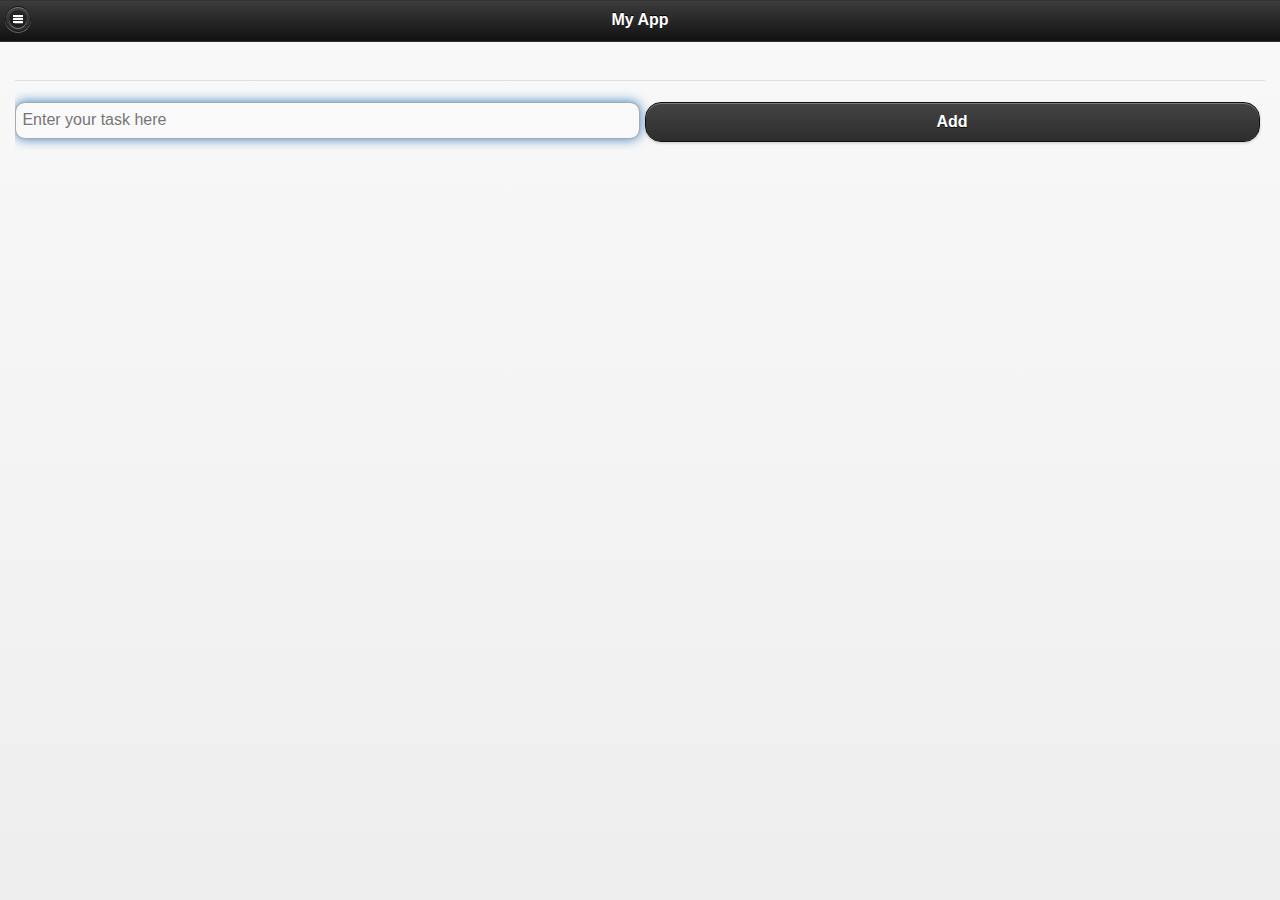
==== mobile/AppApple/www/index.html @ e1a0a7d5 "tap, sync 100%" ====
<!DOCTYPE html>
<html>

<head>
    <meta charset="utf-8">
    <meta name="viewport" content="initial-scale=1, maximum-scale=1, user-scaleable=no">


    <title>jQuery Mobile Demos - Slide Panel</title>
    <link rel="stylesheet" href="jquery/jquery.mobile-1.3.1.css"/>
    <link rel="stylesheet" href="jquery/jquery.mobile.simpledialog.min.css"/>
    <link rel="stylesheet" href="jquery/jqm-datebox.min.css"/>
    <script src="jquery/jquery-1.7.1.min.js"></script>
    <script src="jquery/jquery.mobile-1.3.1.min.js"></script>
    <script src="jquery/jqm-datebox.core.min.js"></script>
    <script src="jquery/jqm-datebox.mode.calbox.min.js"></script>
    <script src="app.js"></script>
    <script type="text/javascript" src="cordova-emulator.js"></script>
    <script type="text/javascript" src="js/models.js"></script>
    <script type="text/javascript" src="js/bridge.js"></script>
    <script type="text/javascript" src="js/api.js"></script>
    <script type="text/javascript" src="js/index.js"></script>
    <script type="text/javascript">
        $(function () {

            app.initialize();
        });
    </script>

    <script type="text/javascript">
        var projectsListView;
        $(document).bind("mobileinit", function (event) {
            $.extend($.mobile.zoom, {locked: true, enabled: false});
        });
        $(document).on('pageinit', function () {
            $.extend(jQuery.mobile.datebox.prototype.options, {
                'overrideDateFormat': 'dd/mm/YYYY',
                'overrideHeaderFormat': 'dd/mm/YYYY'
            });
            var projectArray = new Array();
            projectArray.push(new Project(0, "testowy", 1));
            projectArray.push(new Project(1, "testow2", 1));
            //  projectsListView = new ProjectsListView(projectArray);
            var taskArray = new Array();
            taskArray.push(new Task(0, "Zajebisty task", 0, "12/05/2010", 0));
            taskArray.push(new Task(1, "Zajebisty task", 1, "12/05/2010", 1));
            //taskArray.push(new Task(2, "Zajebisty task", 2, "12/05/2010", 0));


            // tasksListView = new TasksListView(taskArray);
            $("#swipe-page").on("swiperight", function () {
                $("#nav-panel").panel("open");
            });
            $("#swipe-page").on("swipeleft", function () {

            });
        });
    </script>
    <style>
            /* Swipe works with mouse as well but often causes text selection. */
        #swipe-page * {
            -moz-user-select: none;
            -ms-user-select: none;
            -o-user-select: none;
            user-select: none;
        }

            /* Arrow only buttons in the header. */
        #swipe-page .ui-header .ui-btn {
            background: none;
            border: none;
            top: 9px;
        }

        #swipe-page .ui-header .ui-btn-inner {
            border: none;
        }

        @media all and (max-width: 50em) {
            .add-task-breakpoint .ui-block-a, .add-task-breakpoint .ui-block-b {
                width: 100%;
                float: none;
            }
        }

            /* Content styling. */
        dl {
            font-family: "Times New Roman", Times, serif;
            padding: 1em;
        }

        dt {
            font-size: 2em;
            font-weight: bold;
        }

        dt span {
            font-size: .5em;
            color: #777;
            margin-left: .5em;
        }

        dd {
            font-size: 1.25em;
            margin: 1em 0 0;
            padding-bottom: 1em;
            border-bottom: 1px solid #eee;
        }

        .back-btn {
            float: right;
            margin: 0 2em 1em 0;
        }
    </style>
</head>

<body>
<div  data-role="page" class="ui-responsive-panel">
    <div data-role="header" data-theme="a">
        <h1>
            My App
        </h1>
        <a href="#nav-panel" data-icon="bars" data-iconpos="notext">
            Menu
        </a>

    </div>

    <!-- popup login -->
    <div data-role="popup" id="popupLogin" data-theme="a" data-overlay-theme="a" data-dismissible="false" class="ui-corner-all">
            <form>
                <div style="padding:10px 20px;">
                  <h3>Please sign in</h3>
                  <label for="un" class="ui-hidden-accessible">Username:</label>
                  <input type="text" id="username" value="" placeholder="username" data-theme="a" />

                  <label for="pw" class="ui-hidden-accessible">Password:</label>
                  <input type="password" id="password" value="" placeholder="password" data-theme="a" />

                  <button type="button" data-theme="b">Sign in</button>
                </div>
            </form>
        </div>
    <!-- END popup login -->

    <!-- popup sync -->
        <div data-role="popup" id="popupSync" data-overlay-theme="a" data-theme="c" style="max-width:400px;" data-dismissible="false" class="ui-corner-all">
            <div data-role="header" data-theme="a" class="ui-corner-top">
                <h1>Sync Alert!</h1>
            </div>
            <div data-role="content" data-theme="d" class="ui-corner-bottom ui-content">
                <h3 class="ui-title">Application found unsynced data. Do you want to sync data to server?</h3>

                <a href="#" data-role="button" data-inline="true" data-button-id="cancel" data-theme="c">Cancel</a>    
                <a href="#" data-role="button" data-inline="true" data-button-id="sync" data-transition="flow" data-theme="b">Sync</a>  
            </div>
        </div>
    <!-- END popup sync -->

    <!-- popup READMORE -->
    <div data-role="popup" id="popupMore" class="ui-content" data-theme="e" style="max-width:350px;">
        <a href="#" data-rel="back" data-role="button" data-theme="a" data-icon="delete" data-iconpos="notext" class="ui-btn-right">Close</a>
          <p></p>
    </div>
    <!-- END popup READMORE -->

    <!-- /header -->
    <div id="swipe-page" id="content" data-role="content">
        <div class="ui-grid-a add-task-breakpoint">
            <div class="ui-block-a">
                <input id="add-task-input" type="text" placeholder="Enter your task here" autofocus="autofocus"/>
            </div>
            <div class="ui-block-b">
                <input id="add-task-button" type="submit" data-theme="a" class="ui-btn-hidden" aria-disabled="false"
                       value="Add"/>
            </div>
        </div>

        <ul id="tasks-listview" data-role="listview" data-inset="true">


            </li>
        </ul>

    </div>
    <!-- /content -->
    <style>
        .nav-search .ui-btn-up-a {
            background-image: none;
            background-color: #333333;
        }

        .nav-search .ui-btn-inner {
            border-top: 1px solid #888;
            border-color: rgba(255, 255, 255, .1);
        }
    </style>
    <div data-role="panel" data-position="left" data-position-fixed="false" data-display="reveal" id="nav-panel"
         data-theme="a">
         <h4>Projects</h4>
        <ul id="project-listview" data-role="listview" data-theme="a" data-divider-theme="a" style="margin-top:-16px;"
            class="nav-search">


            </li>
        </ul>
        <!-- panel content goes here -->
    </div>
    <!-- /panel -->
    <style>
        .userform {
            padding: .8em 1.2em;
        }

        .userform h2 {
            color: #555;
            margin: 0.3em 0 .8em 0;
            padding-bottom: .5em;
            border-bottom: 1px solid rgba(0, 0, 0, .1);
        }

        .userform label {
            display: block;
            margin-top: 1.2em;
        }

        .switch .ui-slider-switch {
            width: 6.5em !important
        }

        .ui-grid-a {
            margin-top: 1em;
            padding-top: .8em;
            margin-top: 1.4em;
            border-top: 1px solid rgba(0, 0, 0, .1);
        }

        .ui-datebox-container {
            z-index: 1002 !important;
        }
    </style>
    <div id="edit-task-panel" data-role="panel" data-position="right" data-position-fixed="false" data-display="overlay"
         id="add-form" data-theme="a">
        <form class="userform">

            <label for="name">Message</label>
            <input type="text" id="message" value="" data-clear-btn="true" data-mini="true">
            <label for="date">Date Input:</label>
            <input name="date" id="date" value="" type="text" data-role="datebox"
                   data-options='{"mode": "calbox", "overrideDateFormat": "%d/%m/%Y"}'/>

            <div id="priority">
                <fieldset id="priority-selector" data-role="controlgroup" data-type="horizontal" data-mini="true">
                    <legend>Priority:</legend>
                    <input data-id="0" type="radio" name="radio-choice-h-2" id="radio-choice-h-0" value="on"
                           checked="checked">
                    <label data-id="0" for="radio-choice-h-0">Chill out</label>
                    <input data-id="1" type="radio" name="radio-choice-h-2" id="radio-choice-h-1" value="off">
                    <label data-id="1" for="radio-choice-h-1">Default</label>
                    <input data-id="2" type="radio" name="radio-choice-h-2" id="radio-choice-h-2" value="off">
                    <label data-id="2" for="radio-choice-h-2">Do it!</label>
                </fieldset>
            </div>
            <div class="switch">
                <label for="status">Status</label>
                <select name="status" id="slider" data-role="slider" data-mini="true">
                    <option value="off">Waiting</option>
                    <option value="on">Done</option>
                </select>
            </div>
            <div class="ui-grid-a">
                <div class="ui-block-a"><a href="#" data-rel="close" data-role="button" data-theme="a" data-mini="true">
                    Cancel
                </a>

                </div>
                <div class="ui-block-b"><a href="#" data-rel="close" data-role="button" data-theme="b"
                                           id="update-button" data-mini="true">
                    Save
                </a>

                </div>
            </div>
        </form>
        <!-- panel content goes here -->
    </div>
    <!-- /panel -->
</div>
<!-- /page -->
</body>

</html>
---- mobile/AppApple/www/jquery/jqm-datebox.min.css ----
/*
 * jQuery Mobile Framework : plugin to provide a date and time picker.
 * Copyright (c) JTSage
 * CC 3.0 Attribution.  May be relicensed without permission/notification.
 * https://github.com/jtsage/jquery-mobile-datebox
 */
.ui-input-datebox{width:97%;background-image:none;padding:.4em;line-height:1.4;font-size:16px;display:block;padding-top:0;padding-bottom:0;background-color:transparent}.ui-input-datebox{min-height:38px}.ui-datebox-container>.ui-header:first-child{-webkit-border-top-left-radius:3px;border-top-left-radius:3px;-webkit-border-top-right-radius:3px;border-top-right-radius:3px}.ui-input-datebox input{width:100%!important;padding:0!important;margin-top:5px!important;margin-right:-40px!important;border:1px solid transparent!important;vertical-align:middle;display:inline-block!important;background-color:transparent;zoom:1;*display:inline}.ui-input-datebox input:focus{outline:0}.ui-input-datebox .ui-btn-text{display:none}.ui-input-datebox.ui-mini{min-height:20px;font-size:14px}.ui-icon-datebox{background-image:url('image/datebox.png')!important;background-repeat:no-repeat!important;background-position:99% 8px!important}.ui-icon-datebox-alt{background-image:url('image/datebox.png')!important;background-repeat:no-repeat!important;background-position:99% -28px!important}.ui-mini.ui-icon-datebox{background-position:99% 6px}.ui-mini.ui-icon-datebox-alt{background-position:99% -30px}@media all and (min-width:450px){.ui-field-contain .ui-input-datebox{width:74.7%;display:inline-block}.ui-hide-label .ui-input-datebox{width:100%}}.ui-grid-a .ui-input-datebox{width:97%}.ui-grid-b .ui-input-datebox{width:97%}.ui-grid-c .ui-input-datebox{width:97%}.ui-grid-d .ui-input-datebox{width:97%}.ui-grid-e .ui-input-datebox{width:97%}.ui-grid-e .ui-block-a,.ui-grid-e .ui-block-b,.ui-grid-e .ui-block-c,.ui-grid-e .ui-block-d,.ui-grid-e .ui-block-e,.ui-grid-e .ui-block-f{width:16.65%}.ui-grid-e>:nth-child(n){width:16.65%}.ui-grid-e .ui-block-a{clear:left}.ui-grid-e{overflow:hidden}.ui-block-f{margin:0;padding:0;border:0;float:left;min-height:1px;-webkit-box-sizing:border-box;-moz-box-sizing:border-box;-ms-box-sizing:border-box;box-sizing:border-box}.ui-datebox-gridheader{text-align:center}.ui-datebox-gridheader h4{text-align:center;display:inline-block;margin-top:10px;margin-bottom:10px;zoom:1;*display:inline}.ui-datebox-gridplus{float:right}.ui-datebox-gridminus{float:left}.ui-datebox-gridplus-rtl{float:left}.ui-datebox-gridminus-rtl{float:right}.ui-datebox-gridrow{margin-left:5px;margin-right:5px}.ui-datebox-grid{clear:both;margin-bottom:5px}.ui-datebox-griddate{width:36px;height:30px;display:inline-block;vertical-align:middle;text-align:center;line-height:30px;font-weight:bold;font-size:12px;zoom:1;*display:inline}.ui-datebox-griddate-week{width:31px;height:30px;display:inline-block;vertical-align:middle;text-align:center;line-height:30px;font-weight:bold;font-size:12px;zoom:1;*display:inline}.ui-datebox-griddate-empty{border:1px solid transparent;color:#888}.ui-datebox-griddate-label{height:15px!important;line-height:15px!important;color:black}.ui-datebox-griddate-disable{color:#888}.ui-datebox-header h4{margin-top:5px;margin-bottom:5px;text-align:center}.ui-datebox-container fieldset div{margin:0!important}.ui-datebox-dboxin input{padding:.4em 0!important;text-align:center}.ui-datebox-dboxin label{width:100%;text-align:center;display:block;margin-top:5px;margin-bottom:-8px}.ui-datebox-controls{text-align:center}.ui-datebox-controls div{width:77px;text-align:center;display:inline-block;zoom:1;*display:inline}.ui-datebox-scontrols{text-align:center}.ui-datebox-scontrols div{width:55px;text-align:center;display:inline-block;zoom:1;*display:inline}.ui-datebox-scontrols .ui-datebox-sinput{width:68px}.ui-datebox-scontrols .ui-datebox-sinput input{width:48px;text-align:center;margin-left:3px}.ui-datebox-input{width:74px!important;margin-left:1px;margin-right:1px;text-align:center!important;display:inline-block!important;zoom:1;*display:inline}.ui-datebox-slide{width:280px;margin-left:auto;margin-right:auto}.ui-datebox-sliderow-d{margin-bottom:5px;text-align:center;height:40px;width:280px;overflow:hidden}.ui-datebox-sliderow-ym{margin-bottom:5px;text-align:center;height:32px;width:280px;overflow:hidden}.ui-datebox-sliderow-hi{text-align:center;height:32px;width:280px;overflow:hidden}.ui-datebox-sliderow-int{display:inline-block;white-space:nowrap}.ui-datebox-slideyear{text-align:center;display:inline-block;zoom:1;*display:inline;width:84px;vertical-align:middle;line-height:30px;height:30px;font-size:14px;font-weight:bold}.ui-datebox-slidemonth{text-align:center;display:inline-block;zoom:1;*display:inline;width:51px;vertical-align:middle;line-height:30px;height:30px;font-size:12px;font-weight:bold}.ui-datebox-slideday{text-align:center;display:inline-block;zoom:1;*display:inline;width:32px;vertical-align:middle;line-height:20px;height:38px;font-size:14px;font-weight:bold}.ui-datebox-slidehour{text-align:center;display:inline-block;zoom:1;*display:inline;width:32px;vertical-align:middle;line-height:22px;height:24px;font-size:14px;font-weight:bold}.ui-datebox-slidemins{text-align:center;display:inline-block;zoom:1;*display:inline;width:32px;vertical-align:middle;line-height:22px;height:24px;font-size:14px;font-weight:bold}.ui-datebox-slidearrow{text-align:center;display:inline-block;zoom:1;*display:inline;width:10px;vertical-align:middle;line-height:38px;height:38px;font-size:10px;font-weight:bold}.ui-datebox-slidewday{font-size:10px;font-weight:normal}.ui-datebox-flipcontent{text-align:center;height:125px;margin-bottom:-40px}.ui-datebox-flipcontent div{margin-left:3px;margin-right:3px;width:77px;height:120px;display:inline-block;text-align:center;zoom:1;*display:inline;overflow:hidden}.ui-datebox-flipcontentd div{width:60px}.ui-datebox-flipcenter{border:1px solid #eee;height:40px;margin-left:10px;width:260px;margin-right:auto;margin-left:auto;position:relative;top:-45px}.ui-datebox-flipcontent ul{list-style-type:none;display:inline}.ui-datebox-flipcontent li{height:30px}.ui-datebox-flipcontent li span{margin-top:7px;display:block}.ui-datebox-container{border:5px solid #111!important;width:280px;-webkit-transform:translate3d(0,0,0)}.ui-datebox-screen{position:absolute;top:0;left:0;width:100%;height:100%}.ui-datebox-screen-modal{background-color:black;-moz-opacity:.8;opacity:.80;filter:alpha(opacity=80)}.ui-datebox-hidden{display:none}.ui-dialog .ui-datebox-container{border:none!important}.ui-popup-container .ui-datebox-container{border:none!important}.ui-popup-container .ui-datebox-gridrow{margin-left:0;margin-right:0}.ui-datebox-collapse a{display:inline-block;width:45%}.ui-datebox-inline{margin-top:5px;border:5px solid #111!important;margin-left:auto;margin-right:auto;text-align:center}.ui-datebox-inlineblind{margin-top:5px;border:5px solid #111!important;margin-left:auto;margin-right:auto;text-align:center}
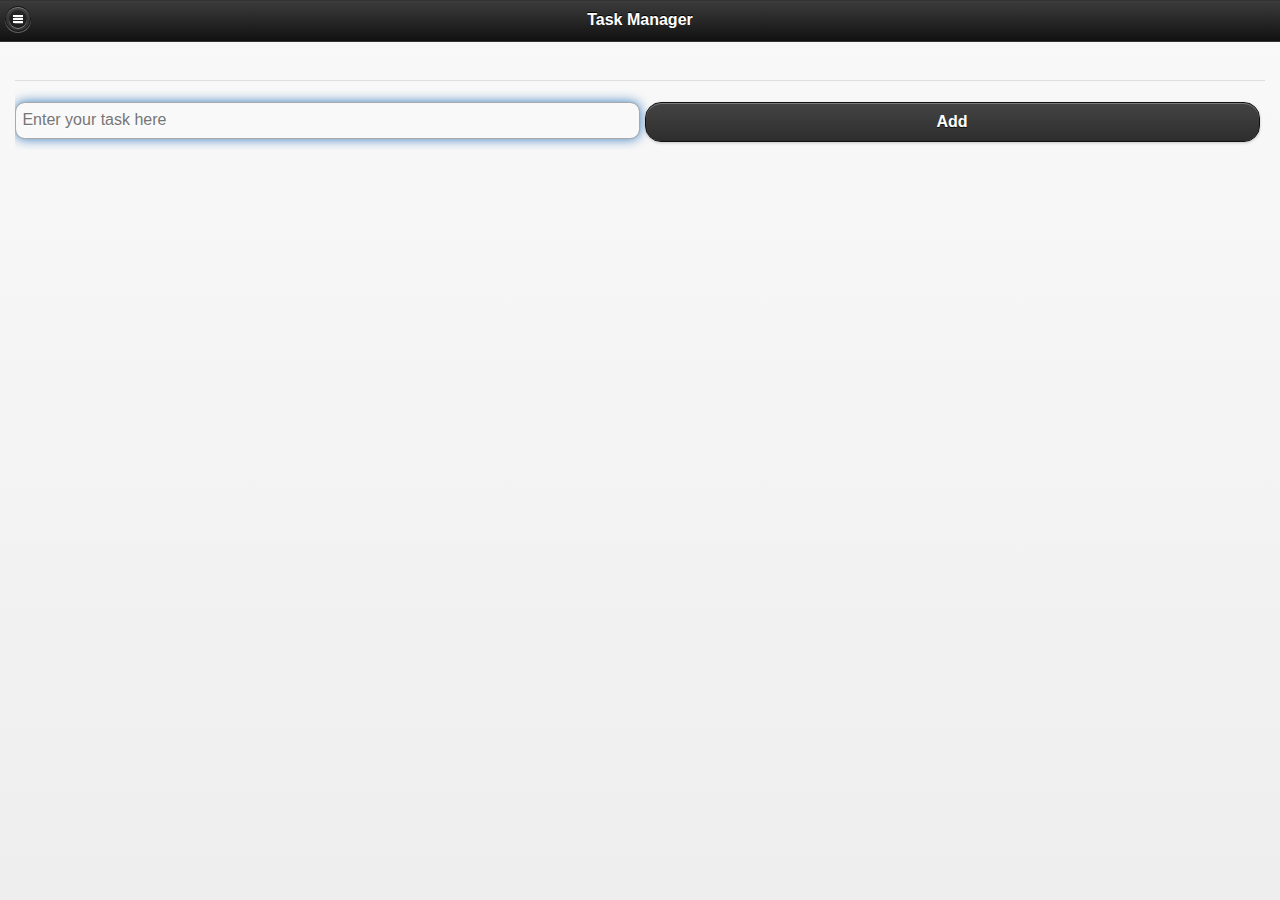
==== commit 16b11957: "sort" ====
--- a/mobile/AppApple/www/index.html
+++ b/mobile/AppApple/www/index.html
@@ -41,9 +41,6 @@
             projectArray.push(new Project(0, "testowy", 1));
             projectArray.push(new Project(1, "testow2", 1));
             //  projectsListView = new ProjectsListView(projectArray);
-            var taskArray = new Array();
-            taskArray.push(new Task(0, "Zajebisty task", 0, "12/05/2010", 0));
-            taskArray.push(new Task(1, "Zajebisty task", 1, "12/05/2010", 1));
             //taskArray.push(new Task(2, "Zajebisty task", 2, "12/05/2010", 0));
 
 
@@ -118,7 +115,7 @@
 <div  data-role="page" class="ui-responsive-panel">
     <div data-role="header" data-theme="a">
         <h1>
-            My App
+            Task Manager
         </h1>
         <a href="#nav-panel" data-icon="bars" data-iconpos="notext">
             Menu
@@ -158,7 +155,7 @@
     <!-- END popup sync -->
 
     <!-- popup READMORE -->
-    <div data-role="popup" id="popupMore" class="ui-content" data-theme="e" style="max-width:350px;">
+    <div data-role="popup" data-dismissible="false" data-overlay-theme="a" id="popupMore" class="ui-content" data-theme="e" data-transition="pop" style="max-width:350px;">
         <a href="#" data-rel="back" data-role="button" data-theme="a" data-icon="delete" data-iconpos="notext" class="ui-btn-right">Close</a>
           <p></p>
     </div>
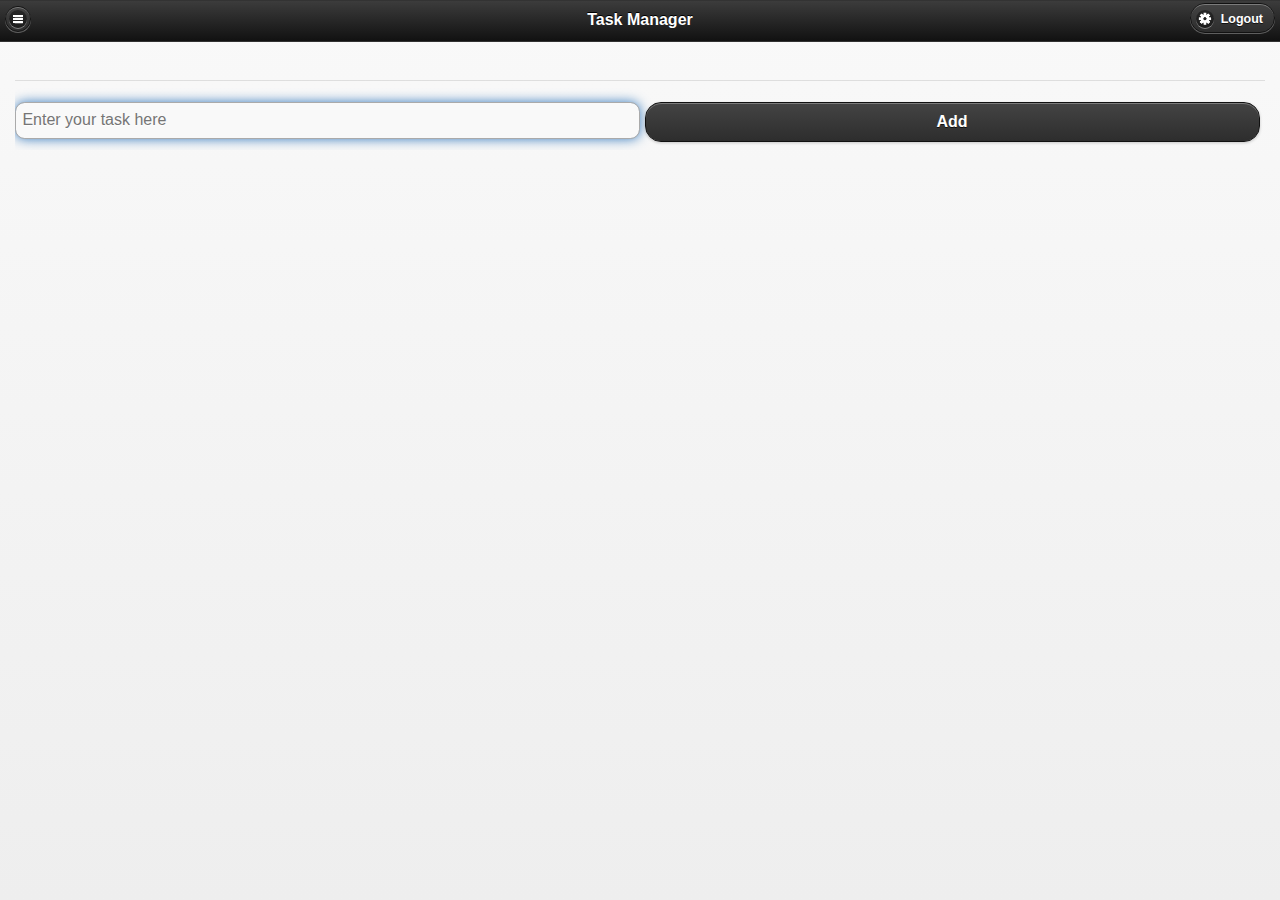
==== commit 38de8492: "logout" ====
--- a/mobile/AppApple/www/index.html
+++ b/mobile/AppApple/www/index.html
@@ -37,11 +37,6 @@
                 'overrideDateFormat': 'dd/mm/YYYY',
                 'overrideHeaderFormat': 'dd/mm/YYYY'
             });
-            var projectArray = new Array();
-            projectArray.push(new Project(0, "testowy", 1));
-            projectArray.push(new Project(1, "testow2", 1));
-            //  projectsListView = new ProjectsListView(projectArray);
-            //taskArray.push(new Task(2, "Zajebisty task", 2, "12/05/2010", 0));
 
 
             // tasksListView = new TasksListView(taskArray);
@@ -119,6 +114,9 @@
         </h1>
         <a href="#nav-panel" data-icon="bars" data-iconpos="notext">
             Menu
+        </a>
+        <a href="#logout" id="logout-button" data-icon="gear" >
+            Logout
         </a>
 
     </div>
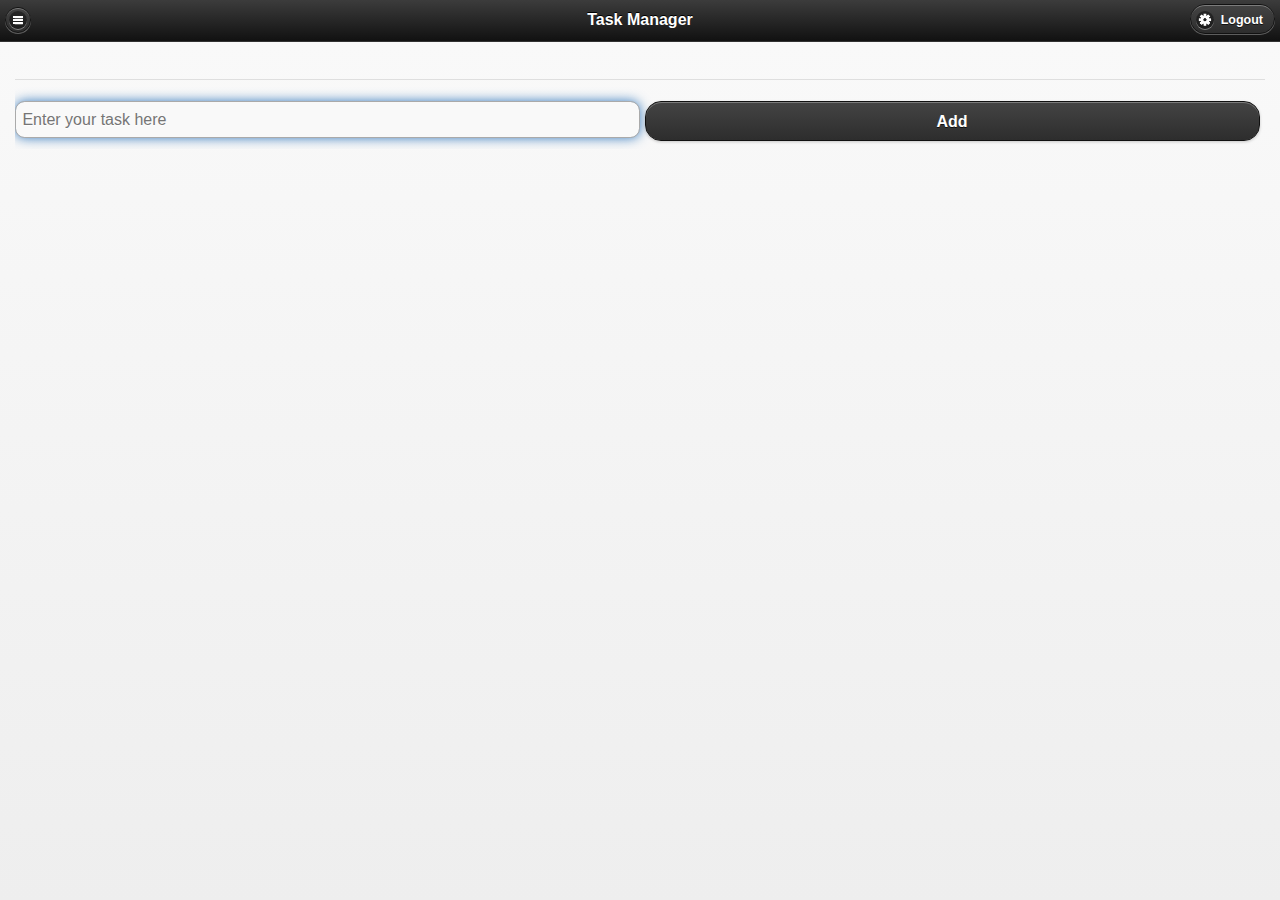
==== commit 82e4d784: "position fixed - visual" ====
--- a/mobile/AppApple/www/index.html
+++ b/mobile/AppApple/www/index.html
@@ -108,7 +108,7 @@
 
 <body>
 <div  data-role="page" class="ui-responsive-panel">
-    <div data-role="header" data-theme="a">
+    <div data-role="header" data-position="fixed" data-theme="a">
         <h1>
             Task Manager
         </h1>
@@ -190,7 +190,7 @@
             border-color: rgba(255, 255, 255, .1);
         }
     </style>
-    <div data-role="panel" data-position="left" data-position-fixed="false" data-display="reveal" id="nav-panel"
+    <div data-role="panel" data-position="left" data-position-fixed="true" data-display="reveal" id="nav-panel"
          data-theme="a">
          <h4>Projects</h4>
         <ul id="project-listview" data-role="listview" data-theme="a" data-divider-theme="a" style="margin-top:-16px;"
@@ -234,7 +234,7 @@
             z-index: 1002 !important;
         }
     </style>
-    <div id="edit-task-panel" data-role="panel" data-position="right" data-position-fixed="false" data-display="overlay"
+    <div id="edit-task-panel" data-role="panel" data-position="right" data-position-fixed="true" data-display="overlay"
          id="add-form" data-theme="a">
         <form class="userform">
 
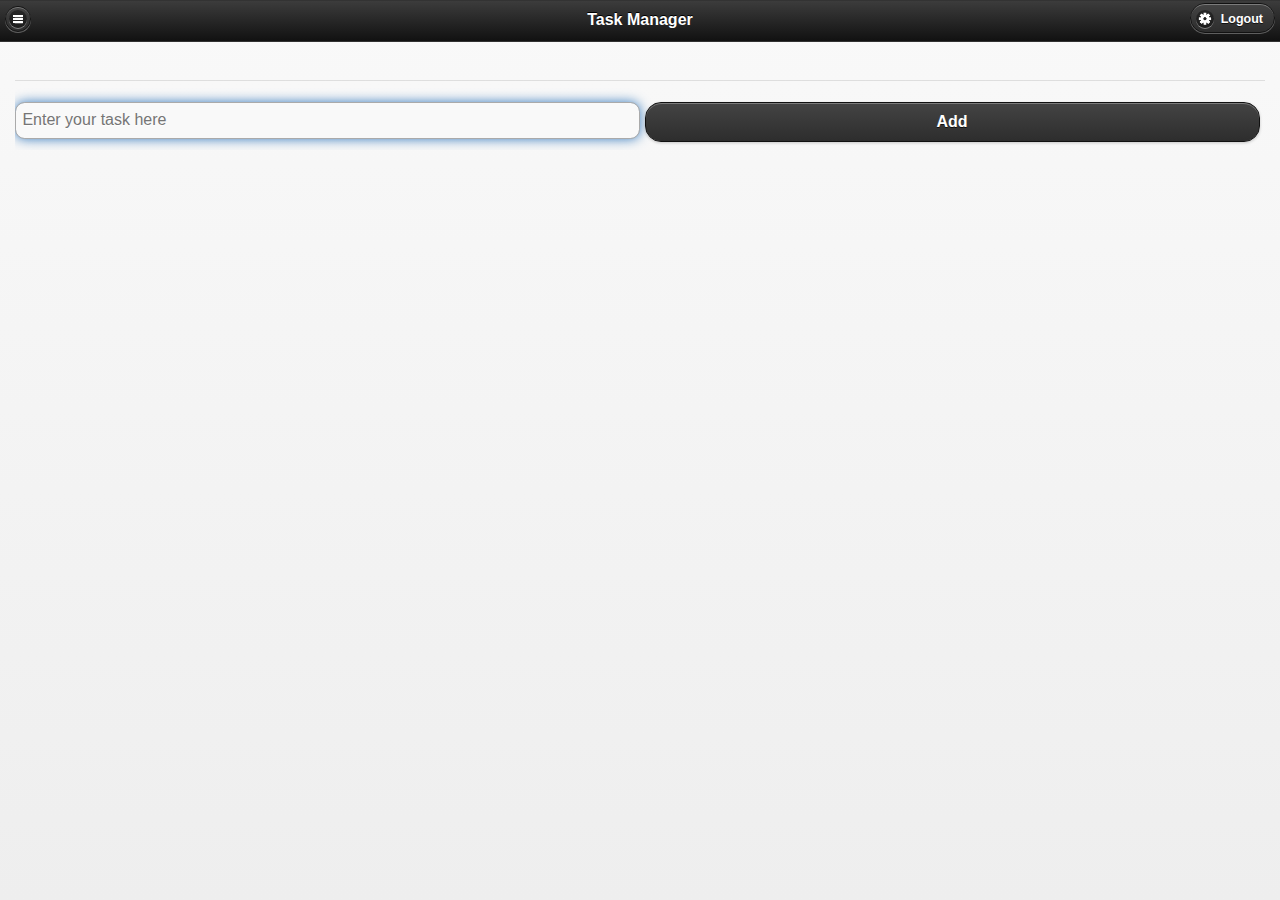
==== commit 70db2c9e: "Delete button" ====
--- a/mobile/AppApple/www/index.html
+++ b/mobile/AppApple/www/index.html
@@ -107,55 +107,78 @@
 </head>
 
 <body>
-<div  data-role="page" class="ui-responsive-panel">
-    <div data-role="header" data-position="fixed" data-theme="a">
+<div data-role="page" class="ui-responsive-panel">
+    <div data-role="header" data-theme="a">
         <h1>
             Task Manager
         </h1>
         <a href="#nav-panel" data-icon="bars" data-iconpos="notext">
             Menu
         </a>
-        <a href="#logout" id="logout-button" data-icon="gear" >
+        <a href="#logout" id="logout-button" data-icon="gear">
             Logout
         </a>
 
     </div>
 
     <!-- popup login -->
-    <div data-role="popup" id="popupLogin" data-theme="a" data-overlay-theme="a" data-dismissible="false" class="ui-corner-all">
-            <form>
-                <div style="padding:10px 20px;">
-                  <h3>Please sign in</h3>
-                  <label for="un" class="ui-hidden-accessible">Username:</label>
-                  <input type="text" id="username" value="" placeholder="username" data-theme="a" />
-
-                  <label for="pw" class="ui-hidden-accessible">Password:</label>
-                  <input type="password" id="password" value="" placeholder="password" data-theme="a" />
-
-                  <button type="button" data-theme="b">Sign in</button>
-                </div>
-            </form>
-        </div>
+    <div data-role="popup" id="popupLogin" data-theme="a" data-overlay-theme="a" data-dismissible="false"
+         class="ui-corner-all">
+        <form>
+            <div style="padding:10px 20px;">
+                <h3>Please sign in</h3>
+                <label for="un" class="ui-hidden-accessible">Username:</label>
+                <input type="text" id="username" value="" placeholder="username" data-theme="a"/>
+
+                <label for="pw" class="ui-hidden-accessible">Password:</label>
+                <input type="password" id="password" value="" placeholder="password" data-theme="a"/>
+
+                <button type="button" data-theme="b">Sign in</button>
+            </div>
+        </form>
+    </div>
     <!-- END popup login -->
 
+
     <!-- popup sync -->
-        <div data-role="popup" id="popupSync" data-overlay-theme="a" data-theme="c" style="max-width:400px;" data-dismissible="false" class="ui-corner-all">
-            <div data-role="header" data-theme="a" class="ui-corner-top">
-                <h1>Sync Alert!</h1>
-            </div>
-            <div data-role="content" data-theme="d" class="ui-corner-bottom ui-content">
-                <h3 class="ui-title">Application found unsynced data. Do you want to sync data to server?</h3>
-
-                <a href="#" data-role="button" data-inline="true" data-button-id="cancel" data-theme="c">Cancel</a>    
-                <a href="#" data-role="button" data-inline="true" data-button-id="sync" data-transition="flow" data-theme="b">Sync</a>  
-            </div>
-        </div>
+    <div data-role="popup" id="popupSync" data-overlay-theme="a" data-theme="c" style="max-width:400px;"
+         data-dismissible="false" class="ui-corner-all">
+        <div data-role="header" data-theme="a" class="ui-corner-top">
+            <h1>Sync Alert!</h1>
+        </div>
+        <div data-role="content" data-theme="d" class="ui-corner-bottom ui-content">
+            <h3 class="ui-title">Application found unsynced data. Do you want to sync data to server?</h3>
+
+            <a href="#" data-role="button" data-inline="true" data-button-id="cancel" data-theme="c">Cancel</a>
+            <a href="#" data-role="button" data-inline="true" data-button-id="sync" data-transition="flow"
+               data-theme="b">Sync</a>
+        </div>
+    </div>
     <!-- END popup sync -->
 
+    <!-- popup delete-task -->
+    <div data-role="popup" id="popupdel" data-overlay-theme="a" data-theme="c" style="max-width:400px;"
+         data-dismissible="false" class="ui-corner-all">
+        <div data-role="header" data-theme="a" class="ui-corner-top">
+            <h1>Delete Alert!</h1>
+        </div>
+        <div data-role="content" data-theme="d" class="ui-corner-bottom ui-content">
+            <h3 class="ui-title">If You want to delete task click confirm.?</h3>
+
+            <a href="#" data-role="button" data-inline="true" data-button-id="cancel" data-theme="c">Cancel</a>
+            <a href="#" data-role="button" data-inline="true" data-button-id="confirm" id="confirm-delete-button"
+               data-transition="flow" data-theme="b">Confirm</a>
+        </div>
+    </div>
+    <!-- END delete-task -->
+
     <!-- popup READMORE -->
-    <div data-role="popup" data-dismissible="false" data-overlay-theme="a" id="popupMore" class="ui-content" data-theme="e" data-transition="pop" style="max-width:350px;">
-        <a href="#" data-rel="back" data-role="button" data-theme="a" data-icon="delete" data-iconpos="notext" class="ui-btn-right">Close</a>
-          <p></p>
+    <div data-role="popup" data-dismissible="false" data-overlay-theme="a" id="popupMore" class="ui-content"
+         data-theme="e" data-transition="pop" style="max-width:350px;">
+        <a href="#" data-rel="back" data-role="button" data-theme="a" data-icon="delete" data-iconpos="notext"
+           class="ui-btn-right">Close</a>
+
+        <p></p>
     </div>
     <!-- END popup READMORE -->
 
@@ -190,9 +213,9 @@
             border-color: rgba(255, 255, 255, .1);
         }
     </style>
-    <div data-role="panel" data-position="left" data-position-fixed="true" data-display="reveal" id="nav-panel"
+    <div data-role="panel" data-position="left" data-position-fixed="false" data-display="reveal" id="nav-panel"
          data-theme="a">
-         <h4>Projects</h4>
+        <h4>Projects</h4>
         <ul id="project-listview" data-role="listview" data-theme="a" data-divider-theme="a" style="margin-top:-16px;"
             class="nav-search">
 
@@ -234,7 +257,7 @@
             z-index: 1002 !important;
         }
     </style>
-    <div id="edit-task-panel" data-role="panel" data-position="right" data-position-fixed="true" data-display="overlay"
+    <div id="edit-task-panel" data-role="panel" data-position="right" data-position-fixed="false" data-display="overlay"
          id="add-form" data-theme="a">
         <form class="userform">
 
@@ -276,6 +299,8 @@
 
                 </div>
             </div>
+            <a href="#delete" data-role="button" data-icon="delete" data-iconpos="left" data-mini="true"
+               data-inline="true" id="delete-button">Delete</a>
         </form>
         <!-- panel content goes here -->
     </div>
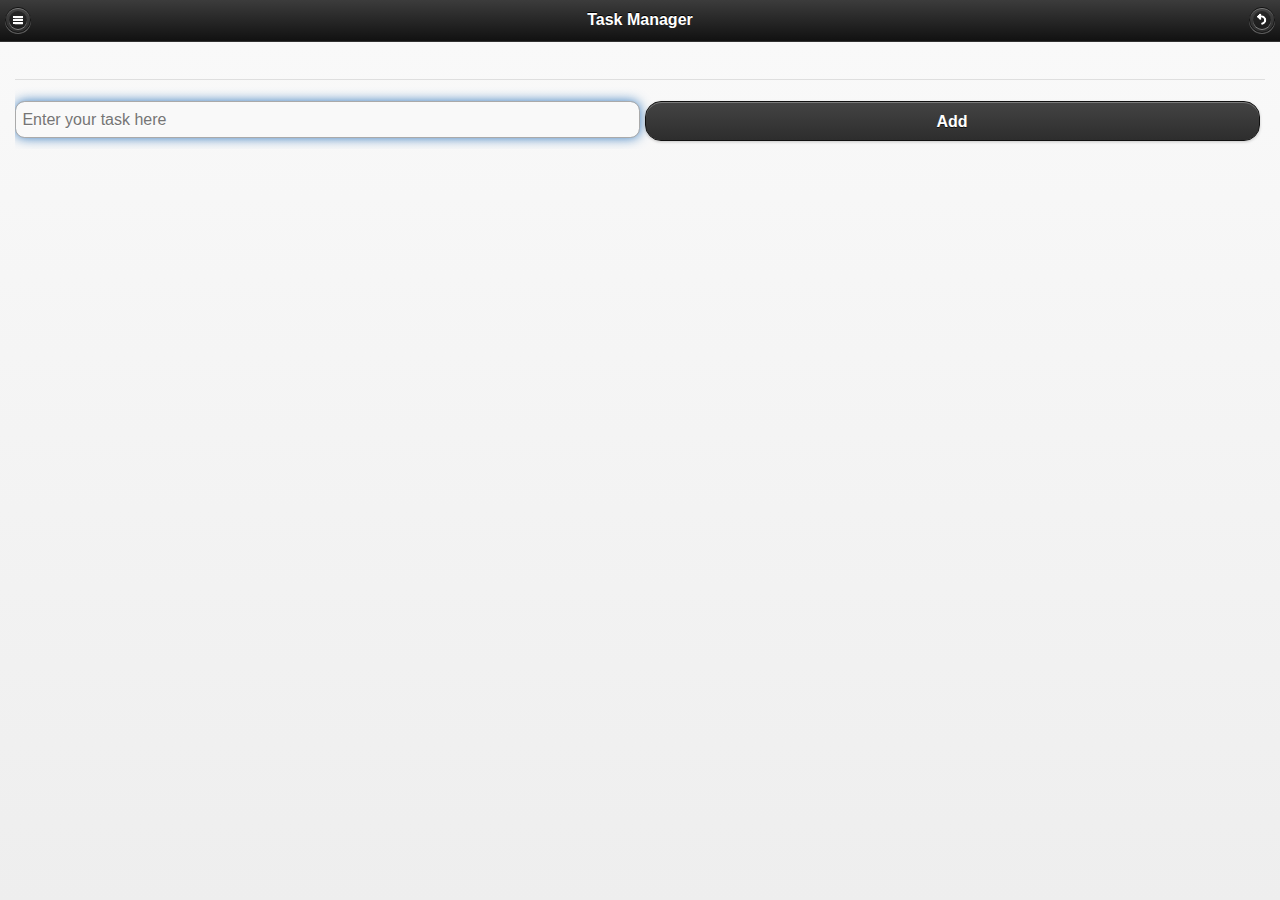
==== commit 8e79b613: "gg" ====
--- a/mobile/AppApple/www/index.html
+++ b/mobile/AppApple/www/index.html
@@ -107,55 +107,50 @@
 </head>
 
 <body>
-<div data-role="page" class="ui-responsive-panel">
-    <div data-role="header" data-theme="a">
+<div  data-role="page" class="ui-responsive-panel">
+    <div data-role="header" data-position="fixed" data-theme="a">
         <h1>
             Task Manager
         </h1>
         <a href="#nav-panel" data-icon="bars" data-iconpos="notext">
             Menu
         </a>
-        <a href="#logout" id="logout-button" data-icon="gear">
-            Logout
+        <a href="#logout" id="logout-button" data-icon="back" data-iconpos="notext">
+                |
         </a>
 
     </div>
 
     <!-- popup login -->
-    <div data-role="popup" id="popupLogin" data-theme="a" data-overlay-theme="a" data-dismissible="false"
-         class="ui-corner-all">
-        <form>
-            <div style="padding:10px 20px;">
-                <h3>Please sign in</h3>
-                <label for="un" class="ui-hidden-accessible">Username:</label>
-                <input type="text" id="username" value="" placeholder="username" data-theme="a"/>
-
-                <label for="pw" class="ui-hidden-accessible">Password:</label>
-                <input type="password" id="password" value="" placeholder="password" data-theme="a"/>
-
-                <button type="button" data-theme="b">Sign in</button>
-            </div>
-        </form>
-    </div>
+    <div data-role="popup" id="popupLogin" data-theme="a" data-overlay-theme="a" data-dismissible="false" class="ui-corner-all">
+            <form>
+                <div style="padding:10px 20px;">
+                  <h3>Please sign in</h3>
+                  <label for="un" class="ui-hidden-accessible">Username:</label>
+                  <input type="text" id="username" value="" placeholder="username" data-theme="a" />
+
+                  <label for="pw" class="ui-hidden-accessible">Password:</label>
+                  <input type="password" id="password" value="" placeholder="password" data-theme="a" />
+
+                  <button type="button" data-theme="b">Sign in</button>
+                </div>
+            </form>
+        </div>
     <!-- END popup login -->
 
-
     <!-- popup sync -->
-    <div data-role="popup" id="popupSync" data-overlay-theme="a" data-theme="c" style="max-width:400px;"
-         data-dismissible="false" class="ui-corner-all">
-        <div data-role="header" data-theme="a" class="ui-corner-top">
-            <h1>Sync Alert!</h1>
-        </div>
-        <div data-role="content" data-theme="d" class="ui-corner-bottom ui-content">
-            <h3 class="ui-title">Application found unsynced data. Do you want to sync data to server?</h3>
-
-            <a href="#" data-role="button" data-inline="true" data-button-id="cancel" data-theme="c">Cancel</a>
-            <a href="#" data-role="button" data-inline="true" data-button-id="sync" data-transition="flow"
-               data-theme="b">Sync</a>
-        </div>
-    </div>
+        <div data-role="popup" id="popupSync" data-overlay-theme="a" data-theme="c" style="max-width:400px;" data-dismissible="false" class="ui-corner-all">
+            <div data-role="header" data-theme="a" class="ui-corner-top">
+                <h1>Sync Alert!</h1>
+            </div>
+            <div data-role="content" data-theme="d" class="ui-corner-bottom ui-content">
+                <h3 class="ui-title">Application found unsynced data. Do you want to sync data to server?</h3>
+
+                <a href="#" data-role="button" data-inline="true" data-button-id="cancel" data-theme="c">Cancel</a>    
+                <a href="#" data-role="button" data-inline="true" data-button-id="sync" data-transition="flow" data-theme="b">Sync</a>  
+            </div>
+        </div>
     <!-- END popup sync -->
-
     <!-- popup delete-task -->
     <div data-role="popup" id="popupdel" data-overlay-theme="a" data-theme="c" style="max-width:400px;"
          data-dismissible="false" class="ui-corner-all">
@@ -165,20 +160,17 @@
         <div data-role="content" data-theme="d" class="ui-corner-bottom ui-content">
             <h3 class="ui-title">If You want to delete task click confirm.?</h3>
 
-            <a href="#" data-role="button" data-inline="true" data-button-id="cancel" data-theme="c">Cancel</a>
+            <a href="#" data-role="button" data-inline="true" data-rel="back" id="cancel" data-theme="c">Cancel</a>
             <a href="#" data-role="button" data-inline="true" data-button-id="confirm" id="confirm-delete-button"
                data-transition="flow" data-theme="b">Confirm</a>
         </div>
     </div>
     <!-- END delete-task -->
-
     <!-- popup READMORE -->
-    <div data-role="popup" data-dismissible="false" data-overlay-theme="a" id="popupMore" class="ui-content"
-         data-theme="e" data-transition="pop" style="max-width:350px;">
-        <a href="#" data-rel="back" data-role="button" data-theme="a" data-icon="delete" data-iconpos="notext"
-           class="ui-btn-right">Close</a>
-
-        <p></p>
+    <div data-role="popup" data-dismissible="false" data-overlay-theme="a" id="popupMore" class="ui-content" data-theme="e" data-transition="pop" style="max-width:350px;">
+        <a href="#" data-rel="back" data-role="button" data-theme="a" data-icon="delete" data-iconpos="notext" class="ui-btn-right">Close</a>
+          <p></p>
+
     </div>
     <!-- END popup READMORE -->
 
@@ -213,9 +205,9 @@
             border-color: rgba(255, 255, 255, .1);
         }
     </style>
-    <div data-role="panel" data-position="left" data-position-fixed="false" data-display="reveal" id="nav-panel"
+    <div data-role="panel" data-position="left" data-position-fixed="true" data-display="reveal" id="nav-panel"
          data-theme="a">
-        <h4>Projects</h4>
+         <h4>Projects</h4>
         <ul id="project-listview" data-role="listview" data-theme="a" data-divider-theme="a" style="margin-top:-16px;"
             class="nav-search">
 
@@ -257,7 +249,7 @@
             z-index: 1002 !important;
         }
     </style>
-    <div id="edit-task-panel" data-role="panel" data-position="right" data-position-fixed="false" data-display="overlay"
+    <div id="edit-task-panel" data-role="panel" data-position="right" data-position-fixed="true" data-display="overlay"
          id="add-form" data-theme="a">
         <form class="userform">
 
@@ -298,8 +290,9 @@
                 </a>
 
                 </div>
-            </div>
-            <a href="#delete" data-role="button" data-icon="delete" data-iconpos="left" data-mini="true"
+
+            </div>
+            <a href="#" data-role="button" data-icon="delete" data-iconpos="left" data-mini="true" data-theme="b"
                data-inline="true" id="delete-button">Delete</a>
         </form>
         <!-- panel content goes here -->
